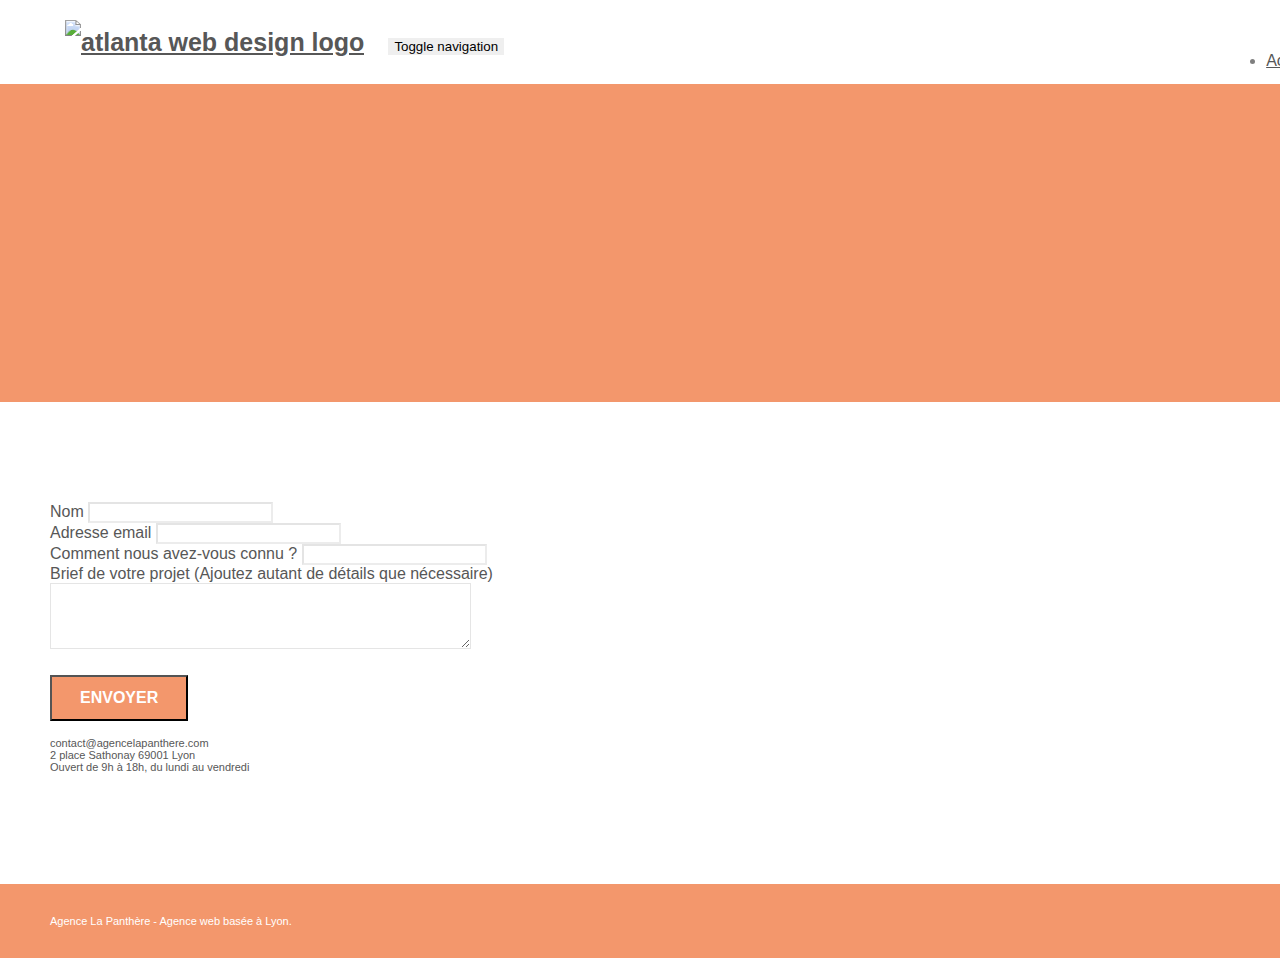
==== page2.html @ 2178ce41 "Add files via upload" ====
<!doctype html>
<html lang="Default">
<head>
    <meta charset="utf-8">
    <meta name="keywords" content="">
    <meta name="description" content="">
    <meta name="viewport" content="width=device-width, initial-scale=1.0, viewport-fit=cover">
    <link rel="shortcut icon" type="image/png" href="favicon.jpg">
    
	<link rel="stylesheet" type="text/css" href="./css/bootstrap.min.css">
	<link rel="stylesheet" type="text/css" href="style.css">
	<link rel="stylesheet" type="text/css" href="./css/font-awesome.min.css">
	<link rel="stylesheet" type="text/css" href="./css/et-line.min.css">
	
    
	<script src="./js/jquery-2.1.0.min.js"></script>
	<script src="./js/bootstrap.min.js"></script>
	<script src="./js/blocs.min.js"></script>
	<script src="./js/jqBootstrapValidation.js"></script>
	<script src="./js/formHandler.js"></script>
    <title>page2</title>

    
<!-- Analytics -->
 
<!-- Analytics END -->
    
</head>
<body>
<!-- Principal conteneur -->
<div class="page-container">
    
<!-- bloc-0 -->
<div class="bloc bgc-white l-bloc " id="bloc-0">
	<div class="container bloc-sm">
		<nav class="navbar row">
			<div class="navbar-header">
				<a class="navbar-brand" href="index.html"><img src="img/agence-la-panthere-monochrome.svg" alt="atlanta web design logo" height="40" /></a>
				<button id="nav-toggle" type="button" class="ui-navbar-toggle navbar-toggle" data-toggle="collapse" data-target=".navbar-1">
					<span class="sr-only">Toggle navigation</span><span class="icon-bar"></span><span class="icon-bar"></span><span class="icon-bar"></span>
				</button>
			</div>
			<div class="collapse navbar-collapse navbar-1 special-dropdown-nav">
				<ul class="site-navigation nav navbar-nav">
					<li>
						<a href="index.html">Accueil</a>
					</li>
					<li>
					</li>
					<li>
						<a href="page2.html">page2 &gt;</a>
					</li>
				</ul>
			</div>
		</nav>
	</div>
</div>
<!-- bloc-0 END -->

<!-- bloc-6 -->
<div class="bloc bg-dots-bg bg-repeat bgc-atomic-tangerine d-bloc bloc-bg-texture texture-paper" id="bloc-6">
	<div class="container bloc-lg">
		<div class="row">
			<div class="col-sm-12">
				<h1 class="text-center hero-bloc-text tc-white">
					Parlons web design !
				</h1>
				<p class="text-center mg-lg tc-white tight-width-whitespace">
					Nous sommes ravis que vous souhaitiez collaborer avec notre agence.<br>
					Parlez-nous de votre projet en complétant le formulaire ci-dessous.
				</p>
			</div>
		</div>
	</div>
</div>
<!-- bloc-6 END -->

<!-- bloc-7 -->
<div class="bloc bgc-white l-bloc" id="bloc-7">
	<div class="container bloc-lg">
		<div class="row">
			<div class="col-sm-6">
				<form id="form_1" novalidate success-msg="Your message has been sent." fail-msg="Sorry it seems that our mail server is not responding, Sorry for the inconvenience!">
					<div class="form-group">
						<label>
							Nom
						</label>
						<input id="name" class="form-control" required />
					</div>
					<div class="form-group">
						<label>
							Adresse email
						</label>
						<input id="email" class="form-control" type="email" required />
					</div>
					<div class="form-group">
						<label>
							Comment nous avez-vous connu ?
						</label>
						<input class="form-control" type="email" required id="input_504" />
					</div>
					<div class="form-group">
						<label>
							Brief de votre projet (Ajoutez autant de détails que nécessaire)<br>
						</label><textarea id="message" class="form-control" rows="4" cols="50" required></textarea>
					</div> 
					<button class="bloc-button btn btn-lg btn-block cta-hero btn-atomic-tangerine" type="submit">
						Envoyer
					</button>
				</form>
			</div>
			<div class="col-sm-6">
				<p>
					contact@agencelapanthere.com<br>2 place Sathonay 69001 Lyon<br>Ouvert de 9h à 18h, du lundi au vendredi<br>
				</p>
			</div>
		</div>
	</div>
</div>
<!-- bloc-7 END -->

<!-- ScrollToTop Button -->
<a class="bloc-button btn btn-d scrollToTop" onclick="scrollToTarget('1')"><span class="fa fa-chevron-up"></span></a>
<!-- ScrollToTop Button END-->


<!-- Footer - bloc-8 -->
<div class="bloc bgc-atomic-tangerine d-bloc" id="bloc-8">
	<div class="container bloc-sm">
		<div class="row">
			<div class="col-sm-12">
				<p class="text-center white">
					Agence La Panthère - Agence web basée à Lyon.<br>
				</p>
				<div class="row row-no-gutters social">
					<div class="col-sm-3">
						<div class="text-center">
							<a class="social" href="index.html"><span class="fa fa-twitter icon-md"></span></a>
						</div>
					</div>
					<div class="col-sm-3">
						<div class="text-center">
							<a class="social" href="index.html"><span class="fa fa-facebook icon-md"></span></a>
						</div>
					</div>
					<div class="col-sm-3">
						<div class="text-center">
							<a class="social" href="index.html"><span class="fa fa-dribbble icon-md"></span></a>
						</div>
					</div>
					<div class="col-sm-3">
						<div class="text-center">
							<a class="social" href="index.html"><span class="fa fa-instagram icon-md"></span></a>
						</div>
					</div>
				</div>
			</div>
		</div>
	</div>
</div>
<!-- Footer - bloc-8 END -->

</div>
<!-- Principal conteneur END -->
    

</body>
</html>
---- style.css ----
body {
    margin: 0;
    padding: 0;
    background: #FFF;
    overflow-x: hidden;
    -webkit-font-smoothing: antialiased;
    -moz-osx-font-smoothing: grayscale;
}

a,
button {
    transition: all .3s ease-in-out;
    outline: none!important;
}

a:hover {
    text-decoration: none;
    cursor: pointer;
}

#page-loading-blocs-notifaction {
    position: fixed;
    top: 0;
    bottom: 0;
    width: 100%;
    z-index: 100000;
    background: #FFFFFF url("img/pageload-spinner.gif") no-repeat center center;
}

.bloc {
    width: 100%;
    clear: both;
    background: 50% 50% no-repeat;
    padding: 0 50px;
    -webkit-background-size: cover;
    -moz-background-size: cover;
    -o-background-size: cover;
    background-size: cover;
    position: relative;
}

.bloc .container {
    padding-left: 0;
    padding-right: 0;
}

.bloc-lg {
    padding: 100px 50px;
}

.bloc-md {
    padding: 50px;
}

.bloc-sm {
    padding: 20px 50px;
}

.bg-center,
.bg-l-edge,
.bg-r-edge,
.bg-t-edge,
.bg-b-edge,
.bg-tl-edge,
.bg-bl-edge,
.bg-tr-edge,
.bg-br-edge,
.bg-repeat {
    -webkit-background-size: auto!important;
    -moz-background-size: auto!important;
    -o-background-size: auto!important;
    background-size: auto!important;
}

.bg-repeat {
    background: repeat;
}

.bg-t-edge {
    background: top no-repeat;
}

.bloc-bg-texture::before {
    content: "";
    background-size: 2px 2px;
    position: absolute;
    top: 0;
    bottom: 0;
    left: 0;
    right: 0;
}

.texture-paper::before {
    background: url("img/texture-paper.png");
    background-size: 280px 280px;
}

.b-parallax {
    background-attachment: fixed;
}

.d-bloc {
    color: rgba(255, 255, 255, .7);
}

.d-bloc button:hover {
    color: rgba(255, 255, 255, .9);
}

.d-bloc .icon-round,
.d-bloc .icon-square,
.d-bloc .icon-rounded,
.d-bloc .icon-semi-rounded-a,
.d-bloc .icon-semi-rounded-b {
    border-color: rgba(255, 255, 255, .9);
}

.d-bloc .divider-h span {
    border-color: rgba(255, 255, 255, .2);
}

.d-bloc .a-btn,
.d-bloc .navbar a,
.d-bloc .navbar-brand,
.d-bloc a .icon-sm,
.d-bloc a .icon-md,
.d-bloc a .icon-lg,
.d-bloc a .icon-xl,
.d-bloc h1 a,
.d-bloc h2 a,
.d-bloc h3 a,
.d-bloc h4 a,
.d-bloc h5 a,
.d-bloc h6 a,
.d-bloc p a {
    color: rgba(255, 255, 255, .6);
}

.d-bloc .a-btn:hover,
.d-bloc .navbar a:hover,
.d-bloc .navbar-brand:hover,
.d-bloc a:hover .icon-sm,
.d-bloc a:hover .icon-md,
.d-bloc a:hover .icon-lg,
.d-bloc a:hover .icon-xl,
.d-bloc h1 a:hover,
.d-bloc h2 a:hover,
.d-bloc h3 a:hover,
.d-bloc h4 a:hover,
.d-bloc h5 a:hover,
.d-bloc h6 a:hover,
.d-bloc p a:hover {
    color: rgba(255, 255, 255, 1);
}

.d-bloc .navbar-toggle .icon-bar {
    background: rgba(255, 255, 255, 1);
}

.d-bloc .btn-wire,
.d-bloc .btn-wire:hover {
    color: rgba(255, 255, 255, 1);
    border-color: rgba(255, 255, 255, 1);
}

.d-bloc .panel {
    color: rgba(0, 0, 0, .5);
}

.d-bloc .panel button:hover {
    color: rgba(0, 0, 0, .7);
}

.d-bloc .panel icon {
    border-color: rgba(0, 0, 0, .7);
}

.d-bloc .panel .divider-h span {
    border-color: rgba(0, 0, 0, .1);
}

.d-bloc .panel .a-btn {
    color: rgba(0, 0, 0, .6);
}

.d-bloc .panel .a-btn:hover {
    color: rgba(0, 0, 0, 1);
}

.d-bloc .panel .btn-wire,
.d-bloc .panel .btn-wire:hover {
    color: rgba(0, 0, 0, .7);
    border-color: rgba(0, 0, 0, .3);
}

.d-bloc .panel,
.l-bloc {
    color: rgba(0, 0, 0, .5);
}

.d-bloc .panel button:hover,
.l-bloc button:hover {
    color: rgba(0, 0, 0, .7);
}

.l-bloc .icon-round,
.l-bloc .icon-square,
.l-bloc .icon-rounded,
.l-bloc .icon-semi-rounded-a,
.l-bloc .icon-semi-rounded-b {
    border-color: rgba(0, 0, 0, .7);
}

.d-bloc .panel .divider-h span,
.l-bloc .divider-h span {
    border-color: rgba(0, 0, 0, .1);
}

.d-bloc .panel .a-btn,
.l-bloc .a-btn,
.l-bloc .navbar a,
.l-bloc .navbar-brand,
.l-bloc a .icon-sm,
.l-bloc a .icon-md,
.l-bloc a .icon-lg,
.l-bloc a .icon-xl,
.l-bloc h1 a,
.l-bloc h2 a,
.l-bloc h3 a,
.l-bloc h4 a,
.l-bloc h5 a,
.l-bloc h6 a,
.l-bloc p a {
    color: rgba(0, 0, 0, .6);
}

.d-bloc .panel .a-btn:hover,
.l-bloc .a-btn:hover,
.l-bloc .navbar a:hover,
.l-bloc .navbar-brand:hover,
.l-bloc a:hover .icon-sm,
.l-bloc a:hover .icon-md,
.l-bloc a:hover .icon-lg,
.l-bloc a:hover .icon-xl,
.l-bloc h1 a:hover,
.l-bloc h2 a:hover,
.l-bloc h3 a:hover,
.l-bloc h4 a:hover,
.l-bloc h5 a:hover,
.l-bloc h6 a:hover,
.l-bloc p a:hover {
    color: rgba(0, 0, 0, 1);
}

.l-bloc .navbar-toggle .icon-bar {
    color: rgba(0, 0, 0, .6);
}

.d-bloc .panel .btn-wire,
.d-bloc .panel .btn-wire:hover,
.l-bloc .btn-wire,
.l-bloc .btn-wire:hover {
    color: rgba(0, 0, 0, .7);
    border-color: rgba(0, 0, 0, .3);
}

.voffset {
    margin-top: 30px;
}

.voffset-lg {
    margin-top: 80px;
}

.row-no-gutters {
    margin-right: 0;
    margin-left: 0;
}

.row.row-no-gutters > [class^="col-"],
.row.row-no-gutters > [class*=" col-"] {
    padding-right: 0;
    padding-left: 0;
}

#bloc-1-hero h1 {
    font-size: 32px;
}

.navbar {
    margin-bottom: 0;
    z-index: 1;
}

.navbar-brand {
    height: auto;
    padding: 3px 15px;
    font-size: 25px;
    font-weight: normal;
    font-weight: 600;
    line-height: 44px;
}

.navbar-brand img {
    max-height: 200px;
    margin: 0 5px 0 0;
    display: inline;
}

.navbar-brand img[src$=svg] {
    min-width: 100px;
}

.nav-center .navbar-brand img {
    margin: 0;
}

.navbar .nav {
    padding-top: 2px;
    margin-right: -16px;
    float: right;
    z-index: 1;
}

.nav > li {
    float: left;
    margin-top: 4px;
    font-size: 16px;
}

.navbar-nav .open .dropdown-menu > li > a {
    text-align: inherit;
}

.nav > li a:hover,
.nav > li a:focus {
    background: transparent;
}

.navbar-toggle {
    margin: 10px 10px 0 0;
    border: 0px;
}

.navbar-toggle:hover {
    background: transparent!important;
}

.navbar-toggle .icon-bar {
    background-color: rgba(0, 0, 0, .5);
    width: 26px;
}

.nav-invert .navbar .nav {
    float: left;
}

.nav-invert .navbar-header,
.nav-invert .navbar-brand {
    float: right;
    position: relative;
    z-index: 2;
}

@media (min-width: 768px) {
    .site-navigation {
        position: absolute;
        top: 50%;
        right: 20px;
        transform: translate(0, -50%);
        -webkit-transform: translateY(-50%);
    }
    .nav > li .dropdown-menu a,
    .nav > li .dropdown-menu a:hover {
        color: #484848;
    }
    .nav-invert .site-navigation {
        left: 0;
        right: 0;
    }
    .nav-center {
        text-align: center;
    }
    .nav-center .navbar-header {
        width: 100%;
    }
    .nav-center .navbar-header,
    .nav-center .navbar-brand,
    .nav-center .nav > li {
        float: none;
        display: inline-block;
    }
    .nav-center .site-navigation {
        position: relative;
        width: 100%;
        right: 0;
        margin-right: 0px;
        margin-top: 20px;
    }
    .nav-center.mini-nav .navbar-toggle {
        float: none;
        margin: 10px auto 0;
    }
}

.nav > li > .dropdown a {
    background: none!important;
    display: block;
    padding: 14px 15px;
}

nav .caret {
    margin: 0 5px;
}

.dropdown-menu .dropdown-menu {
    top: -8px;
    left: 100%;
}

.dropdown-menu .dropmenu-flow-right {
    top: 100%;
    left: 0;
    margin-left: -1px;
    border-top-left-radius: 0;
    border-top-right-radius: 0;
}

.dropdown-menu .dropdown span {
    border: 4px solid black;
    border-top-color: transparent;
    border-right-color: transparent;
    border-bottom-color: transparent;
    margin: 6px -5px 0 0!important;
    float: right;
}

.mg-md {
    margin-top: 10px;
    margin-bottom: 20px;
}

.mg-lg {
    margin-top: 10px;
    margin-bottom: 40px;
}

.btn {
    margin: 0 5px 5px 0;
}

.btn.pull-right {
    margin: 0 0 5px 5px;
}

.btn-d,
.btn-d:hover,
.btn-d:focus {
    color: #FFF;
    background: rgba(0, 0, 0, .3);
}

button {
    outline: none!important;
}

.btn-rd {
    border-radius: 40px;
}

.btn-clean {
    border: 1px solid rgba(0, 0, 0, .08);
    border-bottom-color: rgba(0, 0, 0, .1);
    text-shadow: 0 1px 0 rgba(0, 0, 1, .1);
    box-shadow: 0 1px 3px rgba(0, 0, 1, .25), inset 0 1px 0 0 rgba(255, 255, 255, .15);
}

.icon-md {
    font-size: 30px!important;
}

.icon-lg {
    font-size: 60px!important;
}

.sm-shadow {
    text-shadow: 0 1px 2px rgba(0, 0, 0, .3);
}

.panel-sq,
.panel-sq .panel-heading,
.panel-sq .panel-footer {
    border-radius: 0;
}

.panel-rd {
    border-radius: 30px;
}

.panel-rd .panel-heading {
    border-radius: 29px 29px 0 0;
}

.panel-rd .panel-footer {
    border-radius: 0 0 29px 29px;
}

.form-control {
    border-color: rgba(0, 0, 0, .1);
    box-shadow: none;
}

.scrollToTop {
    width: 40px;
    height: 40px;
    position: fixed;
    bottom: 20px;
    right: 20px;
    opacity: 0;
    z-index: 500;
    transition: all .3s ease-in-out;
}

.scrollToTop span {
    margin-top: 6px;
}

.showScrollTop {
    font-size: 14px;
    opacity: 1;
}

a[data-lightbox] {
    position: relative;
    display: block;
    text-align: center;
}

a[data-lightbox]:hover::before {
    content: "+";
    font-family: "HelveticaNeue-Light", "Helvetica Neue Light", "Helvetica Neue", Helvetica, Arial;
    font-size: 32px;
    width: 50px;
    height: 50px;
    margin-left: -25px;
    border-radius: 50%;
    background: rgba(0, 0, 0, .6);
    color: #FFF;
    font-weight: 100;
    z-index: 1;
    position: absolute;
    top: 50%;
    transform: translateY(-50%);
    -webkit-transform: translateY(-50%);
}

a[data-lightbox]:hover img {
    opacity: 0.6;
    -webkit-animation-fill-mode: none;
    animation-fill-mode: none;
}

#lightbox-modal {
    display: flex;
    align-items: center;
}

#lightbox-modal .modal-dialog {
    width: 90%;
    max-width: 900px;
    margin: 0 auto 0;
}

#lightbox-modal .modal-dialog img {
    max-height: 90vh;
    margin: 0 auto;
}

.lightbox-caption {
    padding: 20px;
    color: #FFF;
    background: rgba(0, 0, 0, .5);
    position: absolute;
    left: 15px;
    right: 15px;
    bottom: 5px;
}

.close-lightbox {
    color: #FFF;
    font-size: 30px;
    position: absolute;
    top: 20px;
    right: 20px;
    z-index: 20;
    background: rgba(0, 0, 0, .5);
    border: none;
    line-height: 30px;
    padding: 0 9px 5px;
    opacity: 0.3;
}

.close-lightbox:hover,
.next-lightbox:hover,
.prev-lightbox:hover {
    opacity: 1.0;
    color: #FFF;
}

.next-lightbox,
.prev-lightbox {
    font-size: 20px;
    color: rgba(255, 255, 255, .9);
    background: rgba(0, 0, 0, .5);
    transition: all .2s ease-in-out;
    position: absolute;
    top: 45%;
    z-index: 1;
    opacity: 0.4;
}

.next-lightbox {
    padding: 6px 8px 1px 13px;
    right: 25px;
}

.prev-lightbox {
    padding: 6px 13px 1px 10px;
    left: 25px;
}

.snapshot-lb .modal-body {
    padding-bottom: 45px;
}

.snapshot-lb .lightbox-caption {
    padding: 0;
    color: rgba(0, 0, 0, .5);
    background: none;
}

h1,
h2,
h3,
h4,
h5,
h6,
p,
label,
.btn,
a {
    font-family: "helvetica";
    font-weight: 400;
    color: #575757!important;
}

.container {
    max-width: 1000px;
}

.hero-bloc-text {
    font-size: 38px;
}

.hero-bloc-text-sub {
    font-size: 36px;
}

.statement-bloc-text {
    line-height: 26px;
    font-style: italic;
    font-size: 20px;
    text-align: center;
    font-weight: lighter;
    max-width: 520px;
    margin: auto auto auto auto;
}

p {
    font-size: 11px;
}

.tight-width-whitespace {
    max-width: 600px;
    margin: auto auto auto auto;
}

.h1 {
    font-size: 20px;
    font-family: "Open Sans";
}

.cta-hero {
    margin-top: 22px;
    color: #FFFFFF!important;
    text-transform: uppercase;
    padding: 12px 28px 12px 28px;
    font-size: 16px;
    font-weight: 700;
}

.social {
    max-width: 400px;
    margin: auto auto auto auto;
}

h2 {
    font-size: 22px;
    line-height: 1.4em;
}

h3 {
    font-size: 15px;
    text-transform: uppercase;
    font-weight: 700;
    color: #333333!important;
}

.med-width-whitespace {
    max-width: 800px;
    margin: auto auto auto auto;
    box-shadow: 0px 0px 0px #000000;
}

h1 {
    color: #333333!important;
}

h4 {
    color: #333333!important;
}

.icons {
    margin-bottom: 14px;
    margin-top: 24px;
}

.white {
    color: #FFFFFF!important;
}

.portfolio-thumb {
    margin-bottom: 24px;
}

.portfolio-row {
    margin-bottom: 44px;
    margin-top: 50px;
}

.avatar {
    box-shadow: 0px 4px 9px rgba(0, 0, 0, 0.3);
}

.black-background {
    background-color: rgba(165, 147, 99, 0.7);
    padding: 40px 40px 40px 40px;
}

.bold-link {
    font-weight: 900;
    text-decoration: underline!important;
}

.bgc-white {
    background-color: #FFFFFF;
}

.bgc-dark-slate-blue {
    background-color: #364577;
}

.bgc-atomic-tangerine {
    background-color: #F3976C;
}

.tc-white {
    color: #F3976C!important;
}

.btn-atomic-tangerine {
    background: #F3976C;
    color: #FFFFFF!important;
}

.btn-atomic-tangerine:hover {
    background: #c27956!important;
    color: #FFFFFF!important;
}

.ltc-white {
    color: #FFFFFF!important;
}

.ltc-white:hover {
    color: #cccccc!important;
}

.ltc-atomic-tangerine {
    color: #F3976C!important;
}

.ltc-atomic-tangerine:hover {
    color: #c27956!important;
}

.icon-dark-slate-blue {
    color: #364577!important;
    border-color: #364577!important;
}

.bg-dots-bg {
    background-image: url("img/dots-bg.png");
}

.bg-lines-h2-bg {
    background-image: url("img/lines-h2-bg.png");
}

.bg-banniere {
    background-image: url("img/agence-la-panthere.jpg");
}

.bg-presentation {
    background-image: url("img/image-de-presentation.bmp");
}

@media (max-width: 1024px) {
    .bloc {
        padding-left: 20px;
        padding-right: 20px;
    }
    .bloc.full-width-bloc,
    .bloc-tile-2.full-width-bloc .container,
    .bloc-tile-3.full-width-bloc .container,
    .bloc-tile-4.full-width-bloc .container {
        padding-left: 0;
        padding-right: 0;
    }
}

@media (max-width: 992px) and (min-width: 768px) {
    .navbar .nav {
        max-width: 80%
    }
    .nav-center.navbar .nav {
        max-width: 100%
    }
}

@media only screen and (min-device-width: 768px) and (max-device-width: 1024px) and (orientation: landscape) {
    .b-parallax {
        background-attachment: scroll;
    }
}

@media only screen and (min-device-width: 1024px) and (max-device-width: 1366px) and (-webkit-min-device-pixel-ratio: 1.5) {
    .b-parallax {
        background-attachment: scroll;
    }
}

@media (max-width: 991px) {
    .container {
        width: 100%;
    }
    .b-parallax {
        background-attachment: scroll;
    }
    .page-container,
    #hero-bloc {
        overflow-x: hidden;
        position: relative;
    }
    .bloc {
        padding-left: constant(safe-area-inset-left);
        padding-right: constant(safe-area-inset-right);
    }
    .bloc-group,
    .bloc-group .bloc {
        display: block;
        width: 100%;
    }
    .bloc-fill-screen .fill-bloc-top-edge,
    .bloc-fill-screen .fill-bloc-bottom-edge {
        padding: 0 20px;
        padding-left: constant(safe-area-inset-left);
        padding-right: constant(safe-area-inset-right);
    }
}

@media (max-width: 767px) {
    .page-container {
        overflow-x: hidden;
        position: relative;
    }
    h1,
    h2,
    h3,
    h4,
    h5,
    h6,
    p,
    #disqus_thread {
        padding-left: 10px!important;
        padding-right: 10px!important;
    }
    .b-parallax {
        background-attachment: scroll;
    }
    .navbar .nav {
        padding-top: 0;
        border-top: 1px solid rgba(0, 0, 0, .2);
        float: none!important;
    }
    .navbar.row {
        margin-left: 0;
        margin-right: 0;
    }
    .site-navigation {
        position: inherit;
        transform: none;
        -webkit-transform: none;
        -ms-transform: none;
    }
    .nav > li {
        margin-top: 0;
        border-bottom: 1px solid rgba(0, 0, 0, .1);
        background: rgba(0, 0, 0, .05);
        text-align: left;
        padding-left: 15px;
        width: 100%;
    }
    .nav > li:hover {
        background: rgba(0, 0, 0, .08);
    }
    .dropdown .dropdown a .caret {
        float: none;
        margin: 5px 0 0 10px!important;
        border: 4px solid black;
        border-bottom-color: transparent;
        border-right-color: transparent;
        border-left-color: transparent;
    }
    #hero-bloc .navbar .nav {
        background: rgba(0, 0, 0, .8);
    }
    #hero-bloc .navbar .nav a {
        color: rgba(255, 255, 255, .6);
    }
    .hero {
        padding: 50px 0;
    }
    .hero-nav {
        left: -1px;
        right: -1px;
    }
    .navbar-collapse {
        padding: 0;
        overflow-x: hidden;
        -webkit-box-shadow: none;
        box-shadow: none;
    }
    .navbar-brand img {
        max-height: 40px;
        width: auto;
    }
    .nav-invert .navbar-header {
        float: none;
        width: 100%;
    }
    .nav-invert .navbar-toggle {
        float: left;
        margin-left: 10px;
    }
    .bloc {
        padding-left: 0;
        padding-right: 0;
    }
    .bloc-xxl,
    .bloc-xl,
    .bloc-lg {
        padding: 40px 0;
    }
    .bloc-sm,
    .bloc-md {
        padding-left: 0;
        padding-right: 0;
    }
    .bloc-tile-2 .container,
    .bloc-tile-3 .container,
    .bloc-tile-4 .container,
    .bloc-fill-screen .fill-bloc-top-edge,
    .bloc-fill-screen .fill-bloc-bottom-edge {
        padding-left: 0;
        padding-right: 0;
    }
    .a-block {
        padding: 0 10px;
    }
    .btn-dwn {
        display: none;
    }
    .voffset {
        margin-top: 5px;
    }
    .voffset-md {
        margin-top: 20px;
    }
    .voffset-lg {
        margin-top: 30px;
    }
    form {
        padding: 5px;
    }
    .close-lightbox {
        display: inline-block;
    }
    .blocsapp-device-iphone5 {
        background-size: 216px 425px;
        padding-top: 60px;
        width: 216px;
        height: 425px;
    }
    .blocsapp-device-iphone5 img {
        width: 180px;
        height: 320px;
    }
}

@media (max-width: 400px) {
    .bloc {
        padding-left: 0;
        padding-right: 0;
    }
}

@media (max-width: 767px) {
    .bloc-mob-center-text {
        text-align: center;
    }
}
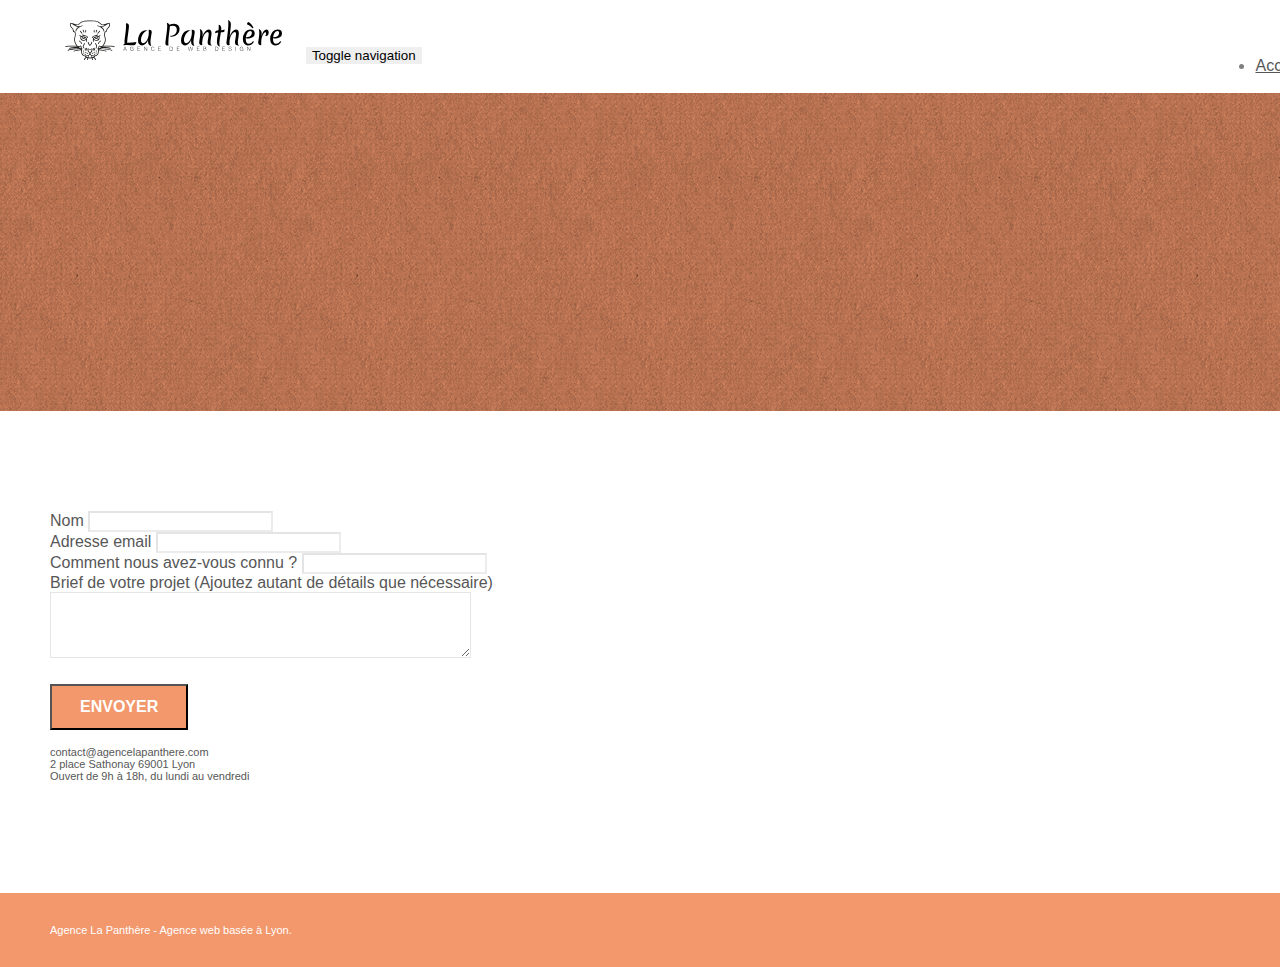
==== commit c9041d3c: "commit pour ancre page 2 en contact sur page 2" ====
--- a/page2.html
+++ b/page2.html
@@ -48,7 +48,7 @@
 					<li>
 					</li>
 					<li>
-						<a href="page2.html">page2 &gt;</a>
+						<a href="page2.html">Contact &gt;</a>
 					</li>
 				</ul>
 			</div>
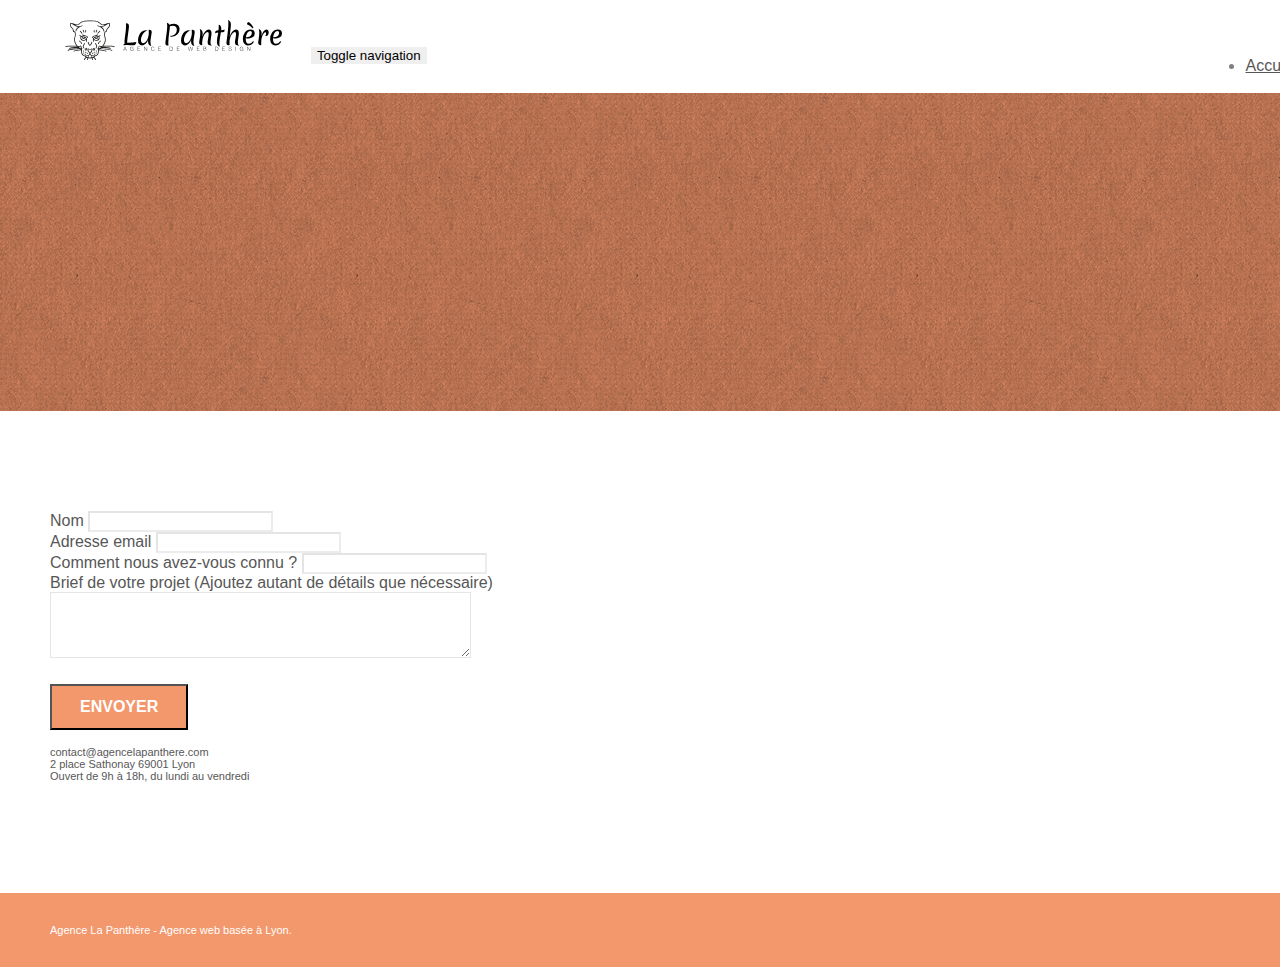
==== commit 98b624e8: "commit pour le focus 4" ====
--- a/page2.html
+++ b/page2.html
@@ -35,7 +35,7 @@
 	<div class="container bloc-sm">
 		<nav class="navbar row">
 			<div class="navbar-header">
-				<a class="navbar-brand" href="index.html"><img src="img/agence-la-panthere-monochrome.svg" alt="atlanta web design logo" height="40" /></a>
+				<a class="navbar-brand btn" href="index.html"><img src="img/agence-la-panthere-monochrome.svg" alt="atlanta web design logo" height="40" /></a>
 				<button id="nav-toggle" type="button" class="ui-navbar-toggle navbar-toggle" data-toggle="collapse" data-target=".navbar-1">
 					<span class="sr-only">Toggle navigation</span><span class="icon-bar"></span><span class="icon-bar"></span><span class="icon-bar"></span>
 				</button>
@@ -43,12 +43,12 @@
 			<div class="collapse navbar-collapse navbar-1 special-dropdown-nav">
 				<ul class="site-navigation nav navbar-nav">
 					<li>
-						<a href="index.html">Accueil</a>
+						<a class="btn" href="index.html">Accueil</a>
 					</li>
 					<li>
 					</li>
 					<li>
-						<a href="page2.html">Contact &gt;</a>
+						<a class="btn" href="page2.html">Contact &gt;</a>
 					</li>
 				</ul>
 			</div>
--- a/style.css
+++ b/style.css
@@ -10,7 +10,17 @@
 a,
 button {
     transition: all .3s ease-in-out;
-    outline: none!important;
+    outline: 2px!important;
+}
+a.btn:focus {
+    border-radius: 50rem !important;
+}
+a:focus {
+    outline: thin dotted;
+    outline: 5px auto -webkit-focus-ring-color !important;
+    outline-offset: -2px;
+    border-radius: .1875rem !important;
+    /* outline: 1px dashed #4c4c4c !important; */
 }
 
 a:hover {
